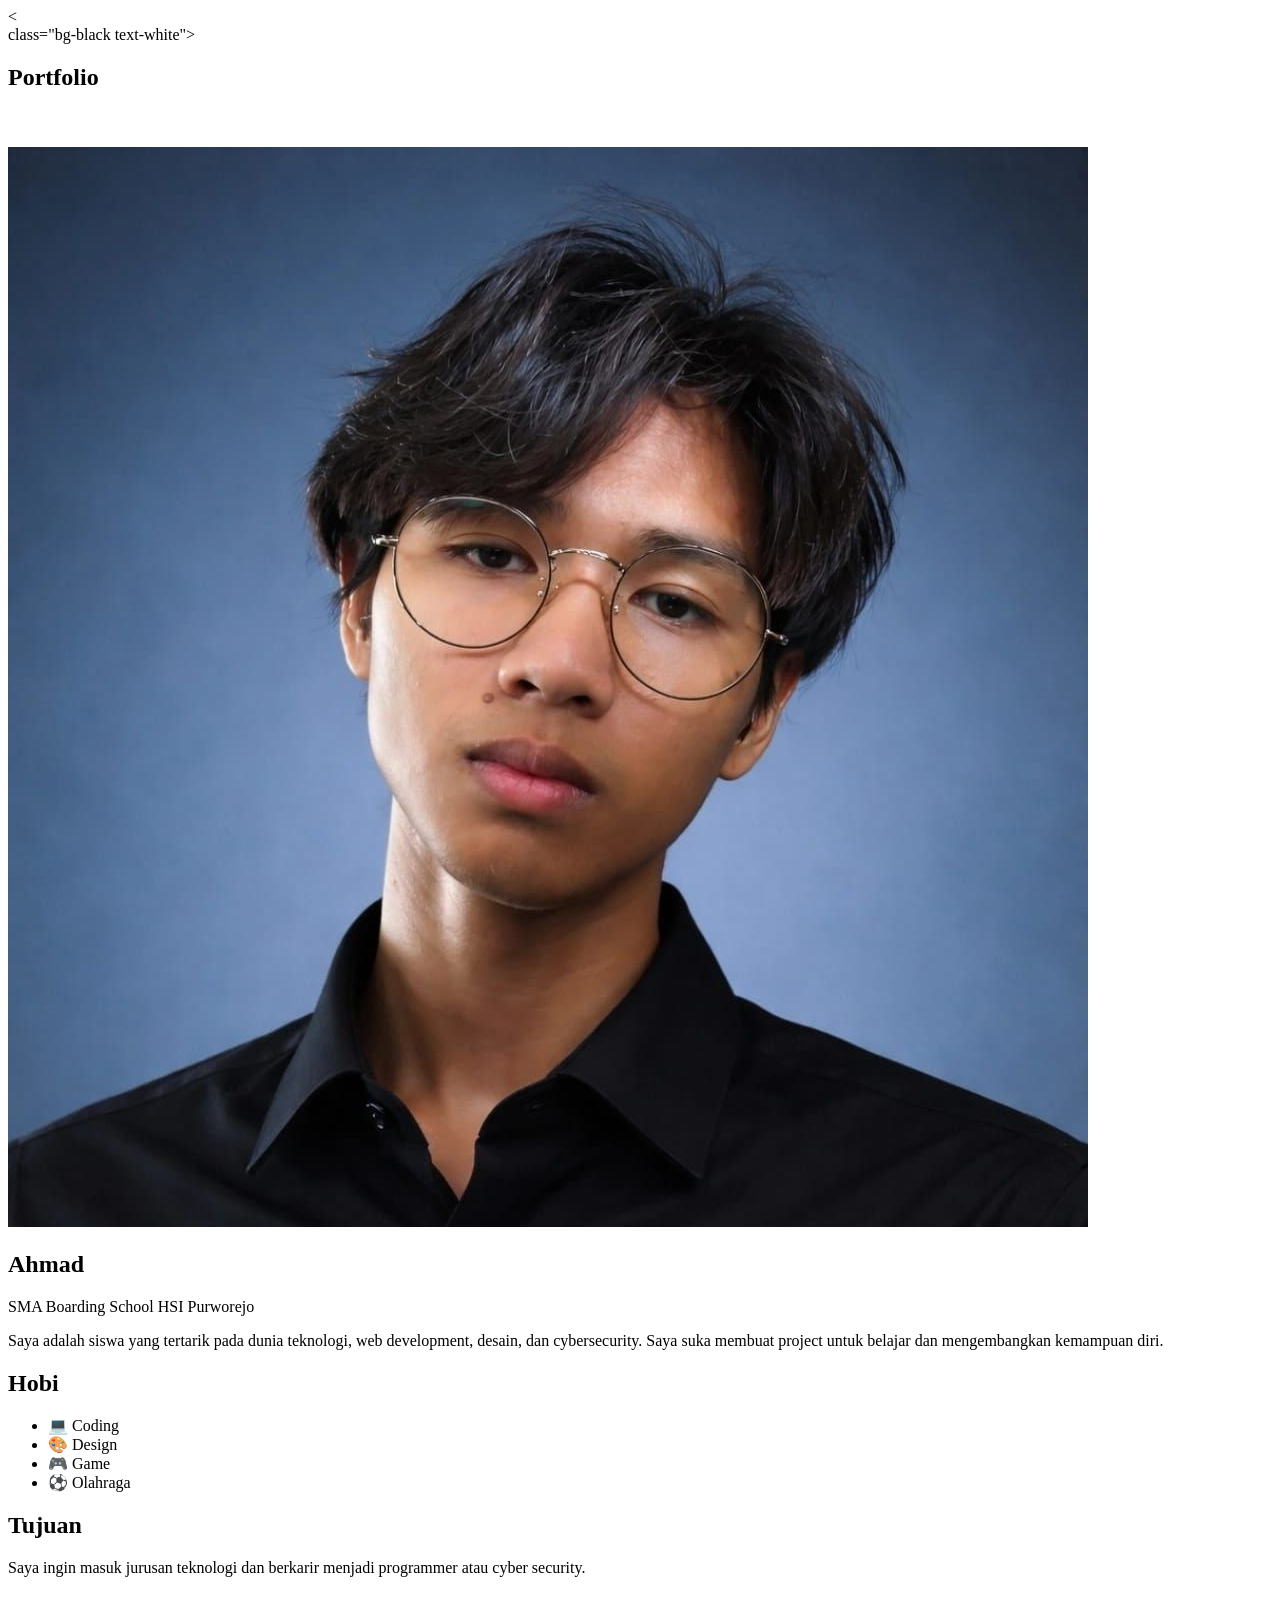
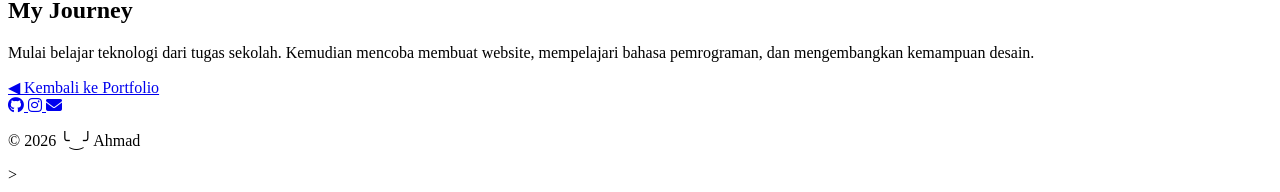
==== about-page.html @ 5978d9ea "up about page" ====
<!doctype html>
<html lang="en">
  <head>
    <meta charset="UTF-8" />
    <meta name="viewport" content="width=device-width, initial-scale=1.0" />

    <title>About Ahmad</title>

    <script src="https://cdn.tailwindcss.com"></script>

    <link
      rel="stylesheet"
      href="https://cdnjs.cloudflare.com/ajax/libs/font-awesome/6.5.1/css/all.min.css"
    />
  </head>

  <<body class="bg-black text-white">
  <div id="page-content">

    <!-- seluruh isi website -->

  </div>
</body> class="bg-black text-white">
    <!-- NAVBAR -->

    <nav
      class="fixed top-0 w-full bg-black/80 backdrop-blur z-50 border-b border-zinc-800"
    >
      <div class="max-w-6xl mx-auto px-6 py-5 flex justify-between">
        <h1 class="text-2xl font-bold text-emerald-400">Portfolio</h1>
      </div>
    </nav>

    <!-- ABOUT HERO -->

    <section class="pt-28 pb-20 px-20">
      <div class="max-w-6xl mx-auto px-6">
        <!-- PROFILE HEADER -->

        <div class="relative">
          <!-- BACKGROUND FOTO PANJANG -->

          <div class="h-72 rounded-3xl overflow-hidden">
            <img src="" class="w-full h-full object-cover" />

            <div class="absolute inset-0 bg-black/50">
              <img src="images/.jpg" alt="">
            </div>
          </div>

          <!-- FOTO PROFILE -->

          <div class="absolute left-10 -bottom-20">
            <img
              src="images/pp2.jpg"
              class="w-44 h-44 rounded-full object-cover border-8 border-black shadow-xl"
            />
          </div>
        </div>

        <!-- JARAK -->

        <div class="mt-28">
          <h1 class="text-6xl font-bold text-emerald-400">Ahmad</h1>

          <p class="mt-4 text-xl text-zinc-400">
            SMA Boarding School HSI Purworejo
          </p>

          <p class="mt-8 text-xl text-zinc-300 leading-10 max-w-4xl">
            Saya adalah siswa yang tertarik pada dunia teknologi, web
            development, desain, dan cybersecurity. Saya suka membuat project
            untuk belajar dan mengembangkan kemampuan diri.
          </p>
        </div>

        <div class="grid md:grid-cols-2 gap-10 mt-16">
          <!-- HOBI -->

          <div class="bg-zinc-950 p-8 rounded-3xl">
            <h2 class="text-3xl font-bold text-emerald-400">Hobi</h2>

            <ul class="mt-6 space-y-4 text-lg">
              <li>💻 Coding</li>

              <li>🎨 Design</li>

              <li>🎮 Game</li>

              <li>⚽ Olahraga</li>
            </ul>
          </div>

          <!-- TUJUAN -->

          <div class="bg-zinc-950 p-8 rounded-3xl">
            <h2 class="text-3xl font-bold text-emerald-400">Tujuan</h2>

            <p class="mt-6 text-lg text-zinc-300 leading-8">
              Saya ingin masuk jurusan teknologi dan berkarir menjadi programmer
              atau cyber security.
            </p>
          </div>
        </div>

        <!-- EXPERIENCE -->

        <div class="mt-16 bg-zinc-950 rounded-3xl p-10">
          <h2 class="text-3xl font-bold text-emerald-400">My Journey</h2>

          <p class="mt-6 text-zinc-300 text-lg leading-8">
            Mulai belajar teknologi dari tugas sekolah. Kemudian mencoba membuat
            website, mempelajari bahasa pemrograman, dan mengembangkan kemampuan
            desain.
          </p>
        </div>

        <!-- BUTTON -->

        <div class="mt-14">
          <a
            href="index.html"
            class="bg-emerald-400 text-black px-8 py-4 rounded-full font-bold"
          >
            ◀ Kembali ke Portfolio 
          </a>
        </div>
      </div>
    </section>

    <!-- FOOTER -->

    <footer class="bg-zinc-950 py-10">
      <div class="text-center">
        <div class="flex justify-center gap-8 text-3xl">
          <a href="#">
            <i class="fab fa-github"></i>
          </a>

          <a href="#">
            <i class="fab fa-instagram"></i>
          </a>

          <a href="#">
            <i class="fa-solid fa-envelope"></i>
          </a>
        </div>

        <p class="mt-6 text-zinc-500">© 2026 ╰‿╯Ahmad</p>
      </div>
    </footer>
  </<body class="bg-black text-white">
  <div id="page-content">

    <!-- seluruh isi website -->

  </div>
</body>>
</html>
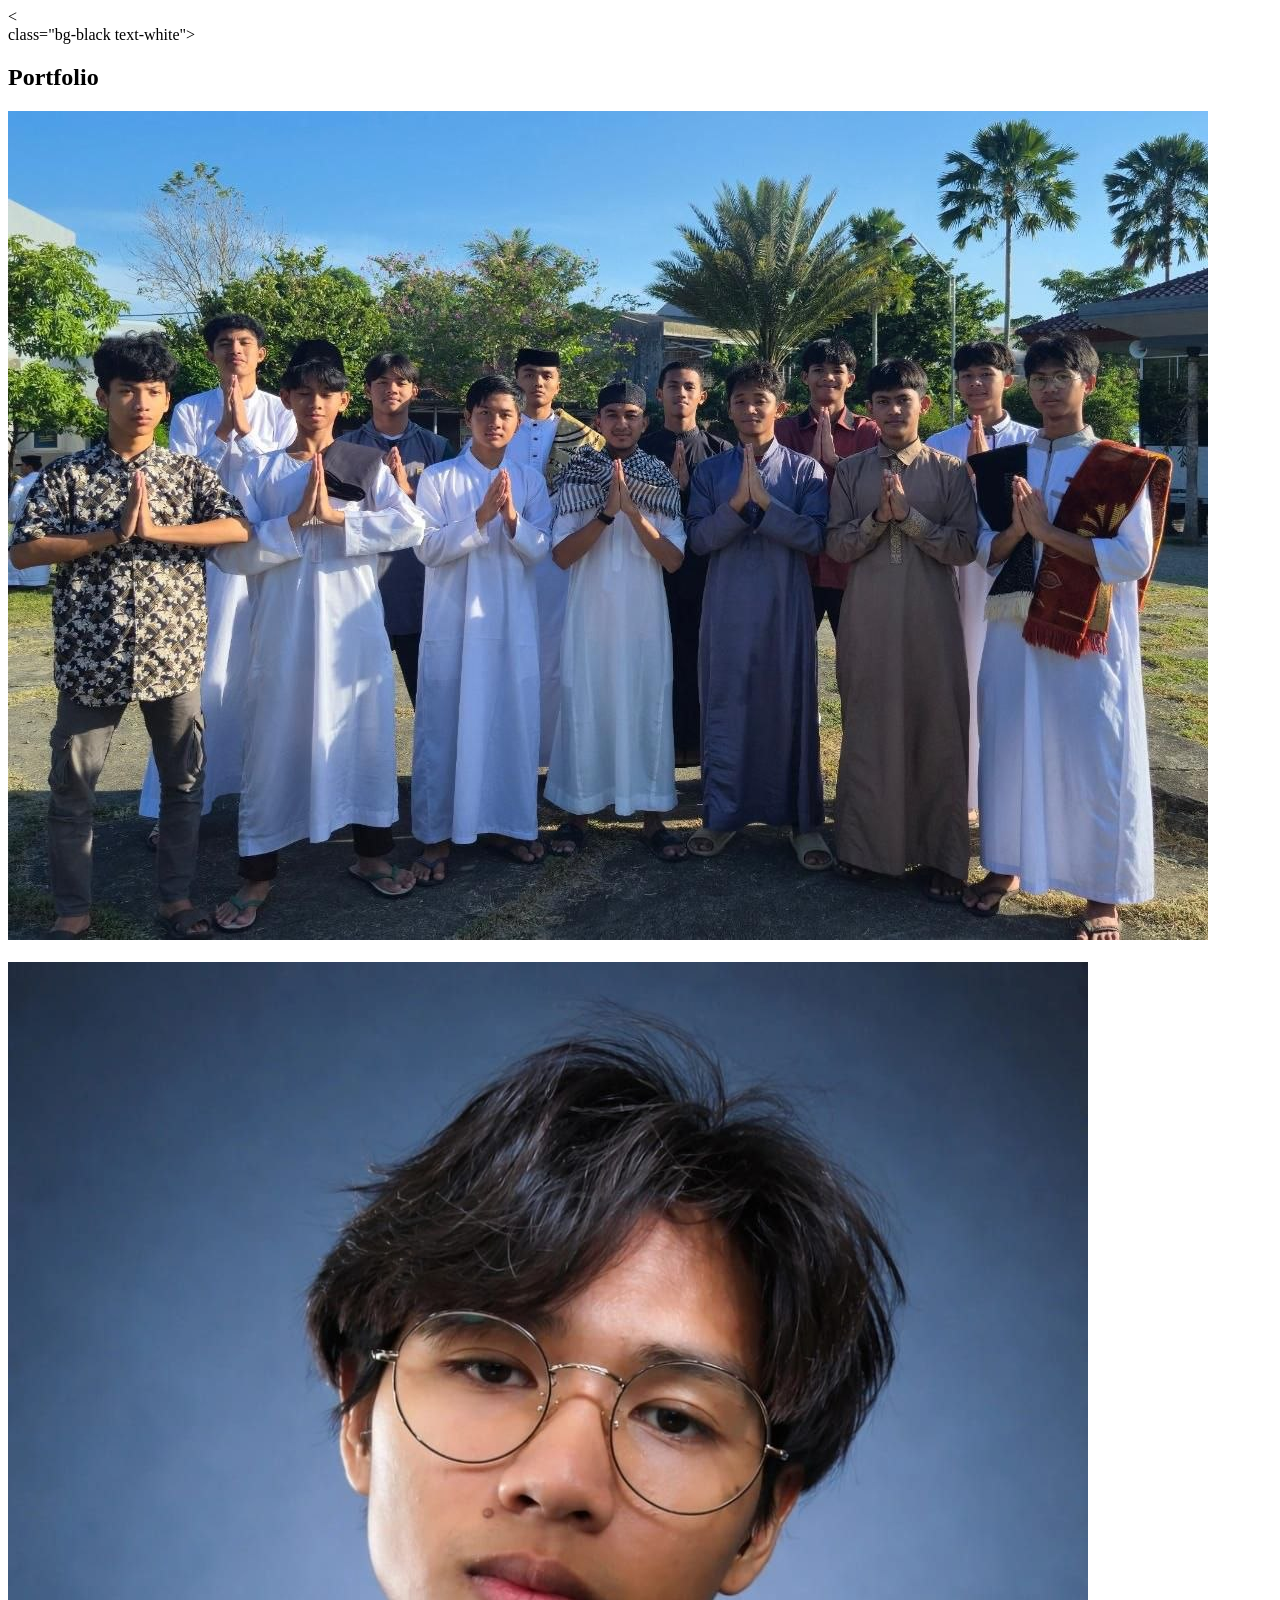
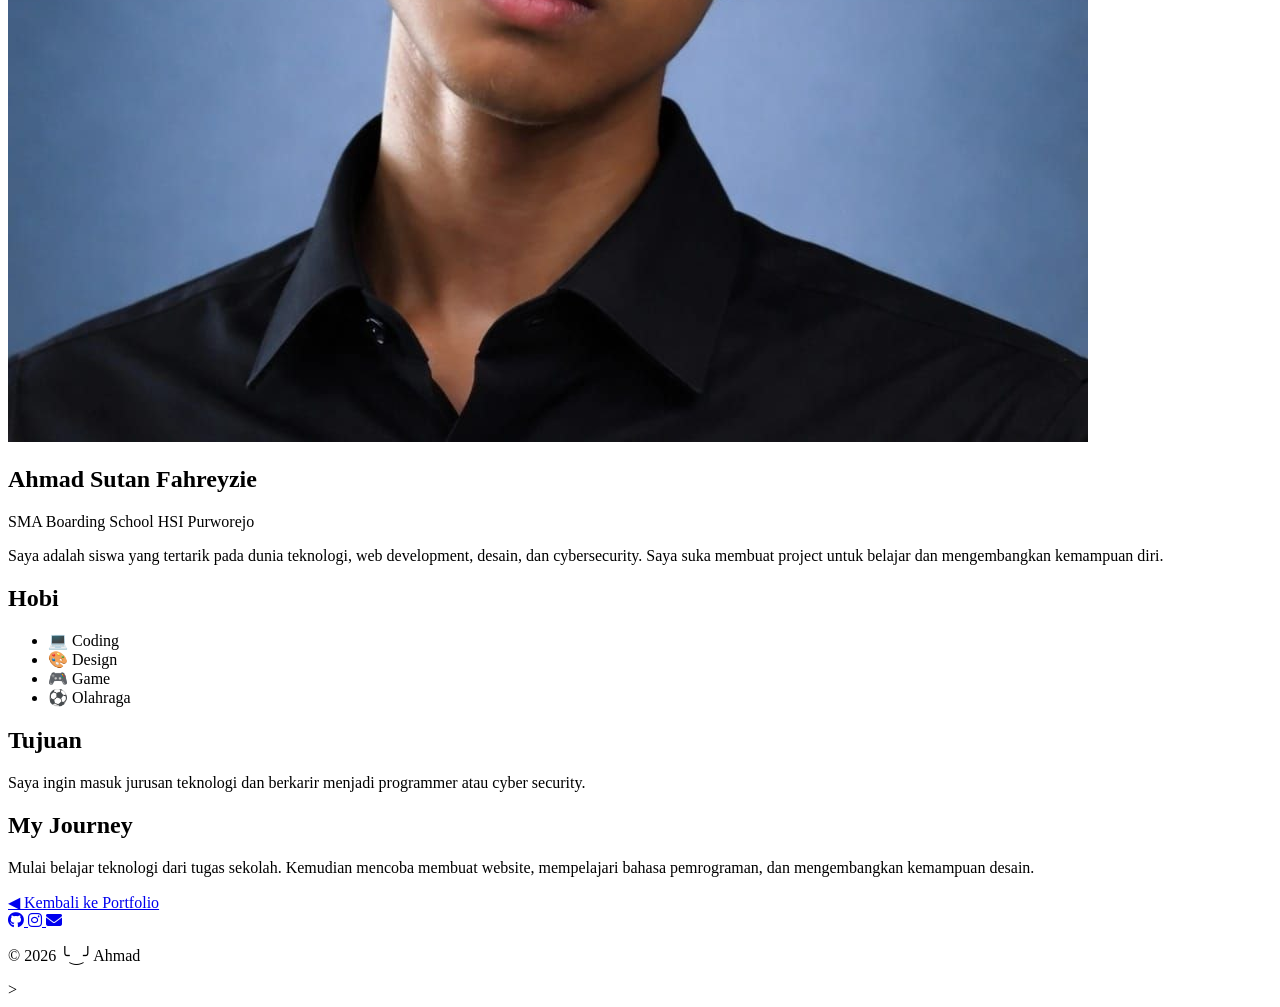
==== commit 016b20c1: "up about page" ====
--- a/about-page.html
+++ b/about-page.html
@@ -41,7 +41,7 @@
           <!-- BACKGROUND FOTO PANJANG -->
 
           <div class="h-72 rounded-3xl overflow-hidden">
-            <img src="" class="w-full h-full object-cover" />
+            <img src="images/wp.jpg" class="w-full h-full object-cover" />
 
             <div class="absolute inset-0 bg-black/50">
               <img src="images/.jpg" alt="">
@@ -61,7 +61,7 @@
         <!-- JARAK -->
 
         <div class="mt-28">
-          <h1 class="text-6xl font-bold text-emerald-400">Ahmad</h1>
+          <h1 class="text-6xl font-bold text-emerald-400">Ahmad Sutan Fahreyzie</h1>
 
           <p class="mt-4 text-xl text-zinc-400">
             SMA Boarding School HSI Purworejo
@@ -149,7 +149,7 @@
         <p class="mt-6 text-zinc-500">© 2026 ╰‿╯Ahmad</p>
       </div>
     </footer>
-  </<body class="bg-black text-white">
+  <body class="bg-black text-white">
   <div id="page-content">
 
     <!-- seluruh isi website -->
